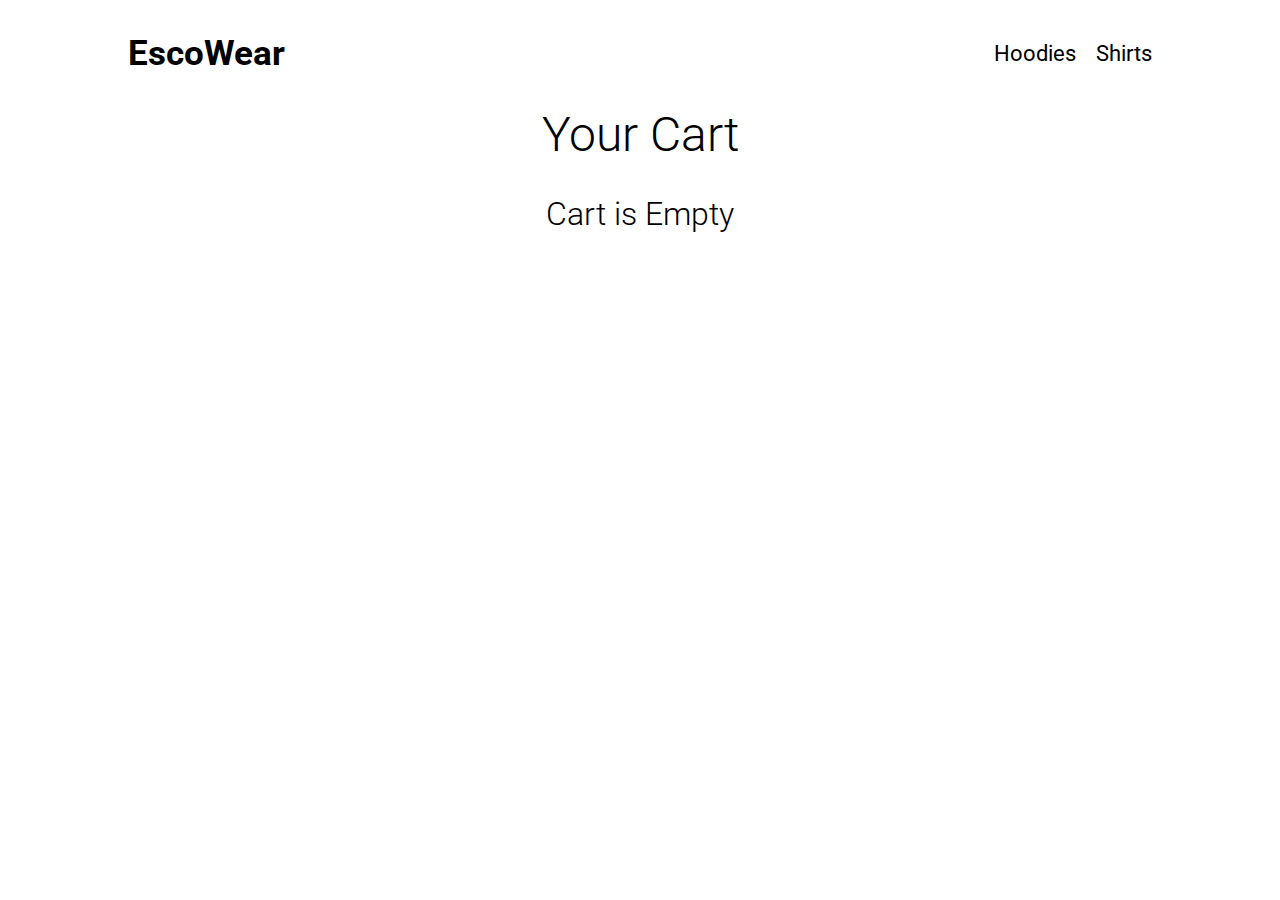
==== cart.html @ b5985dc5 "added cart functionality to cart page" ====
<!DOCTYPE html>
<html lang="en">

<head>
    <meta charset="UTF-8">
    <meta http-equiv="X-UA-Compatible" content="IE=edge">
    <meta name="viewport" content="width=device-width, initial-scale=1.0">

    <!-- google font roboto -->
    <link rel="preconnect" href="https://fonts.googleapis.com">
    <link rel="preconnect" href="https://fonts.gstatic.com" crossorigin>
    <link href="https://fonts.googleapis.com/css2?family=Roboto:wght@100;300;400;700;900&display=swap" rel="stylesheet">

    <!-- fontawesome -->
    <link rel="stylesheet" href="https://cdnjs.cloudflare.com/ajax/libs/font-awesome/6.0.0-beta3/css/all.min.css"
        integrity="sha512-Fo3rlrZj/k7ujTnHg4CGR2D7kSs0v4LLanw2qksYuRlEzO+tcaEPQogQ0KaoGN26/zrn20ImR1DfuLWnOo7aBA=="
        crossorigin="anonymous" referrerpolicy="no-referrer" />

    <!-- custom styles sheet -->
    <link rel="stylesheet" href="css/styles.css">
    <title>EscoWear</title>
</head>

<body>

    <!-- navigation -->
    <section id="navigation">

        <!-- container -->
        <div class="container">

            <a href="index.html">
                <h1>EscoWear</h1>
            </a>

            <!-- links -->
            <div class="links">
                <a href="store.html?category=hoodies">Hoodies</a>
                <a href="store.html?category=shirts">Shirts</a>

                <div class="close">
                    <i class="fa fa-window-close"></i>
                </div>

            </div>

            <!-- menu -->
            <div class="menu">
                <i class="fa fa-bars"></i>
            </div>

        </div>
        <!-- end container -->
    </section>
    <!-- end navigation -->



    <!-- brands -->
    <section id="brands">

        <h1 class="title">Your Cart</h1>

        <section id="cart">
            <div class="container">

                <!-- cart-unit -->
                <!-- <div class="cart-unit">
                    <img src="./images/test.jpg" alt="">
                    <div class="text-wrapper">
                        <p class="name">Name of item</p>
                        <p class="price">$500</p>
                        <i class="fa fa-window-close"></i>
                    </div>
                </div> -->
                <!-- end cart-unit -->
            </div>
        </section>
    </section>
    <!-- end brands -->



    <script src="js/utils.js"></script>
    <script src="js/cart.js"></script>
</body>

</html>
---- css/styles.css ----
* {
  margin: 0;
  padding: 0;
  font-family: Roboto;
}

body {
  overflow-x: hidden;
  padding-bottom: 10rem;
}

a {
  text-decoration: none;
  color: black;
}

button {
  outline: none;
  border: none;
  cursor: pointer;
}

.container {
  width: 1200px;
  margin: 0 auto;
  max-width: 80%;
}

.title {
  text-align: center;
  font-size: 3rem;
  font-weight: 300;
  margin-bottom: 2rem;
}

@media (max-width: 500px) {
  .title {
    font-size: 2.5rem;
  }
}
#navigation .container {
  padding: 2rem 0rem;
  display: flex;
  align-items: center;
  justify-content: space-between;
}
#navigation a h1 {
  font-size: 2.2rem;
}
#navigation .links a {
  display: inline-block;
  margin-left: 1rem;
  font-size: 1.4rem;
}
#navigation .menu {
  font-size: 2rem;
  display: none;
  cursor: pointer;
}
#navigation .close {
  display: none;
  color: white;
  font-size: 2.5rem;
  cursor: pointer;
}

@media (max-width: 900px) {
  #navigation a h1 {
    font-size: 1.8rem;
  }
  #navigation .links.active {
    transform: translateX(0%);
  }
  #navigation .links {
    position: absolute;
    z-index: 9000;
    background-color: rgba(0, 0, 0, 0.8);
    top: 0;
    left: 0;
    right: 0;
    bottom: 0;
    display: flex;
    flex-direction: column;
    align-items: center;
    justify-content: center;
    transform: translateX(100%);
    transition: all ease-in-out 300ms;
  }
  #navigation .links a {
    color: white;
    margin-bottom: 1rem;
    font-size: 1.2rem;
  }
  #navigation .links .close {
    display: block;
    position: absolute;
    top: 20px;
    right: 40px;
  }
  #navigation .menu {
    display: block;
  }
}
#store .container {
  display: grid;
  grid-template-columns: repeat(4, 1fr);
  grid-gap: 20px;
}
#store .container .thumb-unit {
  text-align: center;
  min-height: 150px;
}
#store .container .thumb-unit img {
  width: 100%;
  margin-bottom: 0.8rem;
}
#store .container .thumb-unit p {
  font-size: 1.2rem;
  margin-bottom: 0.2rem;
}

@media (max-width: 800px) {
  #store .title {
    font-size: 2rem;
  }
  #store .container {
    grid-template-columns: repeat(3, 1fr);
  }
  #store .container .thumb-unit p {
    font-size: 0.8rem;
  }
}
@media (max-width: 500px) {
  #store .container {
    grid-template-columns: repeat(2, 1fr);
  }
}
.content-wrapper {
  display: grid;
  grid-template-columns: repeat(2, 1fr);
  grid-gap: 20px;
}
.content-wrapper img {
  width: 100%;
}
.content-wrapper .image-wrapper {
  display: grid;
  grid-template-columns: 1fr 5fr;
  grid-gap: 10px;
}
.content-wrapper .image-wrapper .thumb-unit {
  cursor: pointer;
  margin-bottom: 0.2rem;
}
.content-wrapper .text-wrapper .name {
  font-size: 1.5rem;
  line-height: 1.2;
  margin-bottom: 0.8rem;
}
.content-wrapper .text-wrapper .price {
  font-size: 2rem;
  margin-bottom: 0.8rem;
}
.content-wrapper .text-wrapper .slug {
  font-size: 1rem;
  margin-bottom: 0.8rem;
}
.content-wrapper .text-wrapper label {
  font-size: 1.2rem;
  margin-bottom: 0.8rem;
  display: block;
}
.content-wrapper .text-wrapper select {
  display: block;
  width: 200px;
  font-size: 1.2rem;
  padding: 0.4rem;
  margin-bottom: 0.8rem;
}
.content-wrapper .text-wrapper .button-wrapper {
  display: grid;
  grid-template-columns: repeat(2, 1fr);
  grid-gap: 20px;
}
.content-wrapper .text-wrapper .button-wrapper button,
.content-wrapper .text-wrapper .button-wrapper a {
  display: block;
  background-color: black;
  color: white;
  font-size: 1rem;
  text-align: center;
  padding: 1rem;
}
.content-wrapper .text-wrapper .button-wrapper a {
  background-color: #2c662c;
  display: none;
}
.content-wrapper .text-wrapper .button-wrapper a.active {
  display: block;
}

@media (max-width: 960px) {
  .content-wrapper {
    display: block;
  }
  .content-wrapper .image-wrapper {
    margin-bottom: 1.8rem;
  }
}
@media (max-width: 500px) {
  .content-wrapper .text-wrapper .button-wrapper {
    display: block;
  }
  .content-wrapper .text-wrapper .button-wrapper button {
    display: block;
    width: 100%;
    margin-bottom: 0.8rem;
  }
}
#banner {
  min-height: 80vh;
  background-image: url("../images/banner.jpg");
  background-size: cover;
  background-position: center;
  position: relative;
}
#banner .overlay {
  position: absolute;
  top: 0;
  left: 0;
  right: 0;
  bottom: 0;
  background-color: rgba(0, 0, 0, 0.4);
  display: flex;
  justify-content: center;
  align-items: center;
}
#banner .cta a {
  background-color: black;
  color: white;
  font-size: 1.2rem;
  padding: 1rem 3rem;
  cursor: pointer;
}

@media (max-width: 800px) {
  #banner {
    background-image: Url("../images/banner-small.jpg");
  }
  #banner .overlay a {
    font-size: 1rem;
  }
}
#cart .container {
  width: 540px;
  max-width: 90%;
}
#cart h2 {
  font-size: 2rem;
  margin-bottom: 1rem;
}
#cart .button-wrapper button {
  display: block;
  background-color: black;
  width: 100%;
  padding: 1rem;
  color: white;
  font-size: 1.2rem;
}
#cart .cart-unit {
  display: grid;
  grid-template-columns: 1fr 2fr;
  grid-gap: 20px;
  position: relative;
  margin-bottom: 1rem;
}
#cart .cart-unit .name {
  font-size: 1.2rem;
  text-transform: capitalize;
  margin-bottom: 0.5rem;
}
#cart .cart-unit .price {
  font-size: 1.5rem;
}
#cart .cart-unit i {
  color: red;
  position: absolute;
  top: 0;
  right: 0;
  cursor: pointer;
  font-size: 1.2rem;
}
#cart .cart-unit img {
  width: 100%;
}/*# sourceMappingURL=styles.css.map */
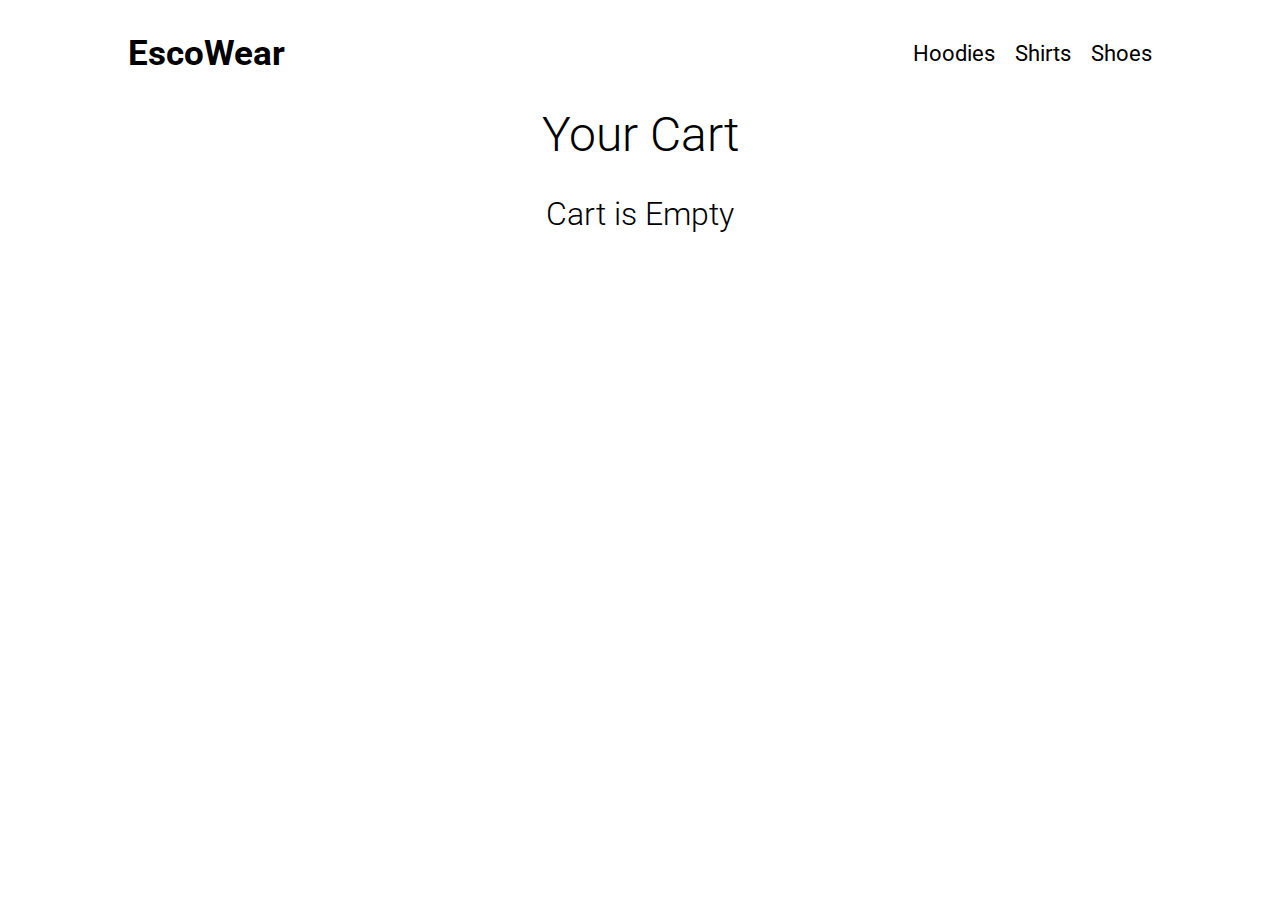
==== commit 9acb44a4: "added shoes section" ====
--- a/cart.html
+++ b/cart.html
@@ -37,6 +37,7 @@
             <div class="links">
                 <a href="store.html?category=hoodies">Hoodies</a>
                 <a href="store.html?category=shirts">Shirts</a>
+                <a href="store.html?category=shoes">Shoes</a>
 
                 <div class="close">
                     <i class="fa fa-window-close"></i>
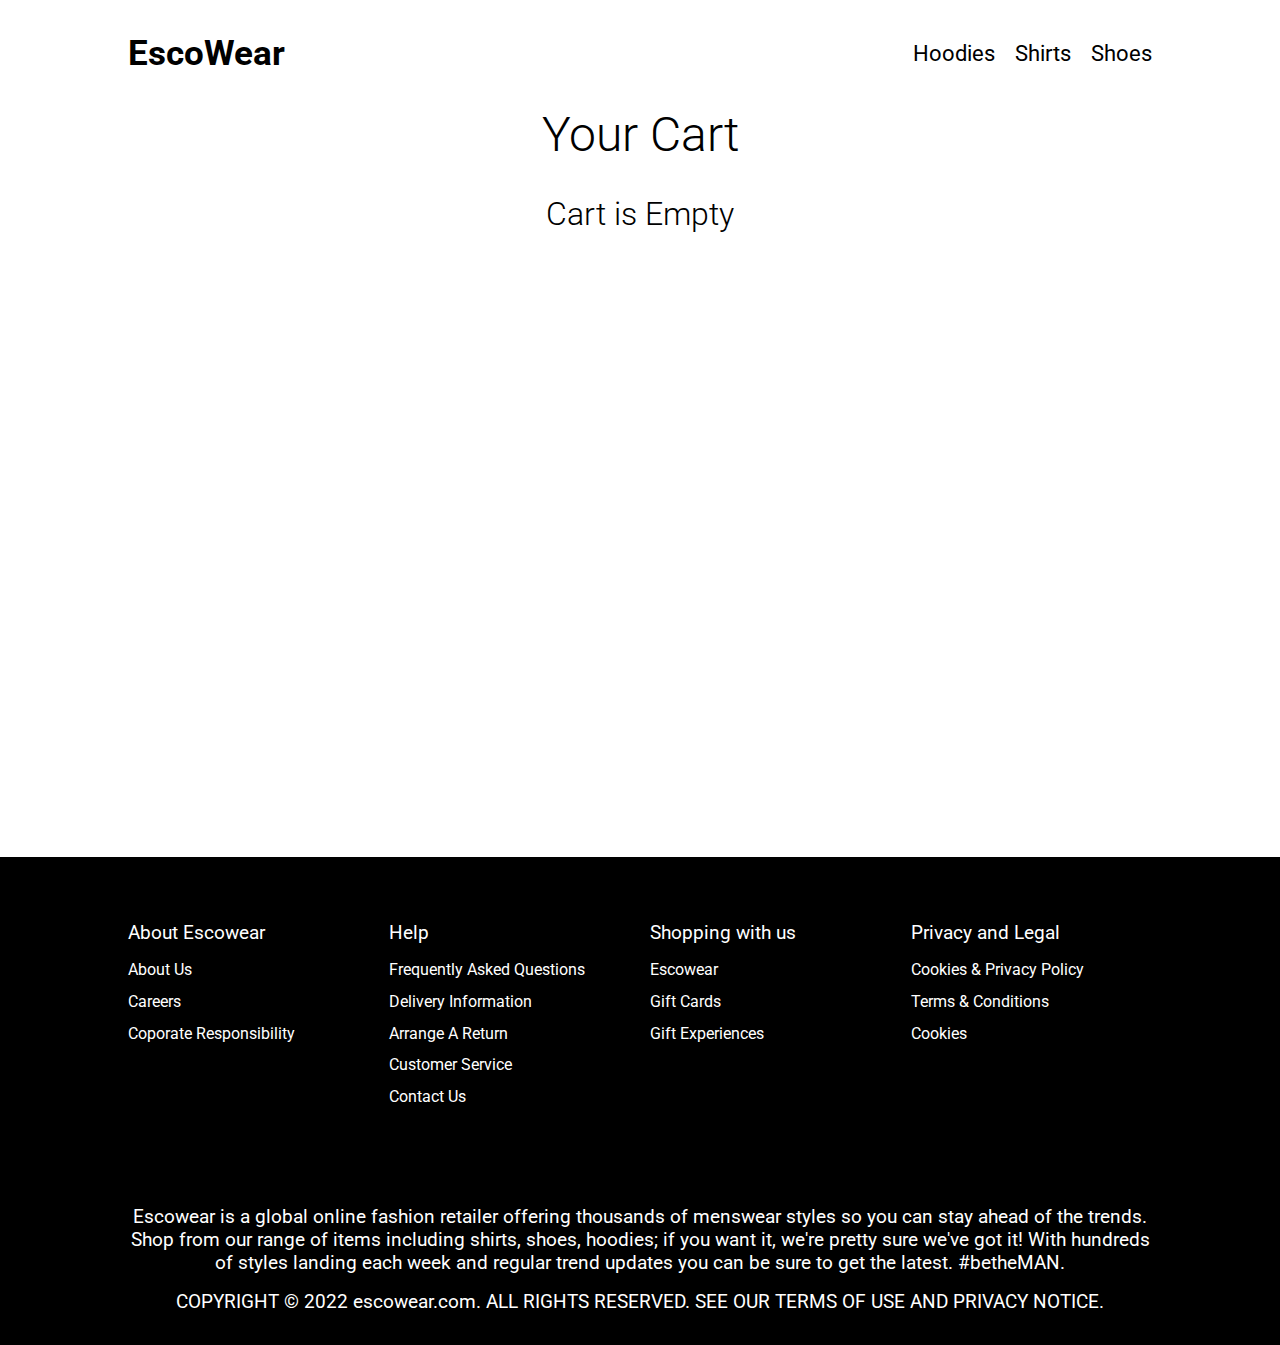
==== commit bfcf690f: "update to ui" ====
--- a/cart.html
+++ b/cart.html
@@ -78,7 +78,93 @@
             </div>
         </section>
     </section>
-    <!-- end brands -->
+    <!-- end cart-->
+
+    <!-- footer -->
+    <section id="footer">
+    
+        <div class="container">
+            <div class="footer-wrapper">
+    
+                <!-- footer unit -->
+                <div class="footer-unit">
+                    <ul>
+                        <li class="footer-title">About Escowear</li>
+                        <li>About Us</li>
+                        <li>Careers</li>
+                        <li>Coporate Responsibility </li>
+                    </ul>
+                </div>
+                <!-- end footer-unit -->
+    
+                <!-- footer unit -->
+                <div class="footer-unit">
+                    <ul>
+                        <li class="footer-title">Help</li>
+                        <li>Frequently Asked Questions</li>
+                        <li>Delivery Information</li>
+                        <li>Arrange A Return </li>
+                        <li>Customer Service </li>
+                        <li>Contact Us </li>
+                    </ul>
+                </div>
+                <!-- end footer-unit -->
+    
+    
+                <!-- footer unit -->
+                <div class="footer-unit">
+                    <ul>
+                        <li class="footer-title">Shopping with us</li>
+                        <li>Escowear</li>
+                        <li>Gift Cards</li>
+                        <li>Gift Experiences</li>
+                    </ul>
+                </div>
+                <!-- end footer-unit -->
+    
+    
+                <!-- footer unit -->
+                <div class="footer-unit">
+                    <ul>
+                        <li class="footer-title">Privacy and Legal</li>
+                        <li>Cookies & Privacy Policy</li>
+                        <li>Terms & Conditions</li>
+                        <li>Cookies</li>
+                    </ul>
+                </div>
+                <!-- end footer-unit -->
+    
+    
+    
+            </div>
+            <!-- end footer-wrapper -->
+    
+            <!-- socials -->
+            <div class="socials">
+                <a href="http://www.facebook.com" target="_blank"><i class="fab fa-facebook"></i></a>
+                <a href="http://www.twitter.com" target="_blank"><i class="fab fa-twitter"></i></a>
+                <a href="http://www.instagram.com" target="_blank"><i class="fab fa-instagram"></i></a>
+            </div>
+            <!-- end socials -->
+    
+            <div class="text-wrapper">
+                <p class="slug">Escowear is a global online fashion retailer offering thousands of menswear styles so you
+                    can stay ahead of the trends.
+                    Shop from our range of items including shirts, shoes, hoodies; if you want it, we're
+                    pretty sure we've got it! With hundreds of styles landing each week and regular trend updates you can be
+                    sure to get the
+                    latest. #betheMAN.</p>
+    
+    
+    
+                <p class="copyright">COPYRIGHT © 2022 escowear.com. ALL RIGHTS RESERVED. SEE OUR TERMS OF USE AND PRIVACY
+                    NOTICE.</p>
+            </div>
+        </div>
+        <!-- end container -->
+    </section>
+    
+    <!-- end footer -->
 
 
 
--- a/css/styles.css
+++ b/css/styles.css
@@ -6,12 +6,17 @@
 
 body {
   overflow-x: hidden;
-  padding-bottom: 10rem;
 }
 
 a {
   text-decoration: none;
   color: black;
+}
+
+ul {
+  list-style-type: none;
+  margin: 0;
+  padding: 0;
 }
 
 button {
@@ -101,6 +106,10 @@
     display: block;
   }
 }
+#store {
+  min-height: 90vh;
+  padding-bottom: 2rem;
+}
 #store .container {
   display: grid;
   grid-template-columns: repeat(4, 1fr);
@@ -135,6 +144,11 @@
     grid-template-columns: repeat(2, 1fr);
   }
 }
+#item {
+  min-height: 70vh;
+  padding-bottom: 2rem;
+}
+
 .content-wrapper {
   display: grid;
   grid-template-columns: repeat(2, 1fr);
@@ -251,6 +265,10 @@
     font-size: 1rem;
   }
 }
+#cart {
+  min-height: 70vh;
+  padding-bottom: 2rem;
+}
 #cart .container {
   width: 540px;
   max-width: 90%;
@@ -292,4 +310,58 @@
 }
 #cart .cart-unit img {
   width: 100%;
+}
+
+#footer {
+  background-color: black;
+  color: white;
+  padding: 2rem 0rem;
+}
+#footer .socials {
+  font-size: 2rem;
+  margin-bottom: 1rem;
+  text-align: center;
+}
+#footer .socials i {
+  margin-right: 1rem;
+  color: white;
+}
+#footer .text-wrapper {
+  text-align: center;
+  font-size: 1.2rem;
+}
+#footer .text-wrapper .slug {
+  margin-bottom: 1rem;
+}
+#footer .footer-wrapper {
+  padding: 2rem 0rem;
+  display: grid;
+  grid-template-columns: repeat(4, 1fr);
+  grid-gap: 20px;
+}
+#footer .footer-wrapper .footer-title {
+  font-size: 1.2rem;
+  margin-bottom: 1rem;
+}
+#footer .footer-wrapper ul li {
+  margin-bottom: 0.8rem;
+  font-size: 1rem;
+}
+
+@media (max-width: 800px) {
+  #footer .socials {
+    text-align: left;
+  }
+
+  #footer .text-wrapper {
+    text-align: left;
+    line-height: 1.2;
+  }
+
+  #footer .footer-wrapper {
+    display: block;
+  }
+  #footer .footer-wrapper .footer-unit {
+    margin-bottom: 1rem;
+  }
 }/*# sourceMappingURL=styles.css.map */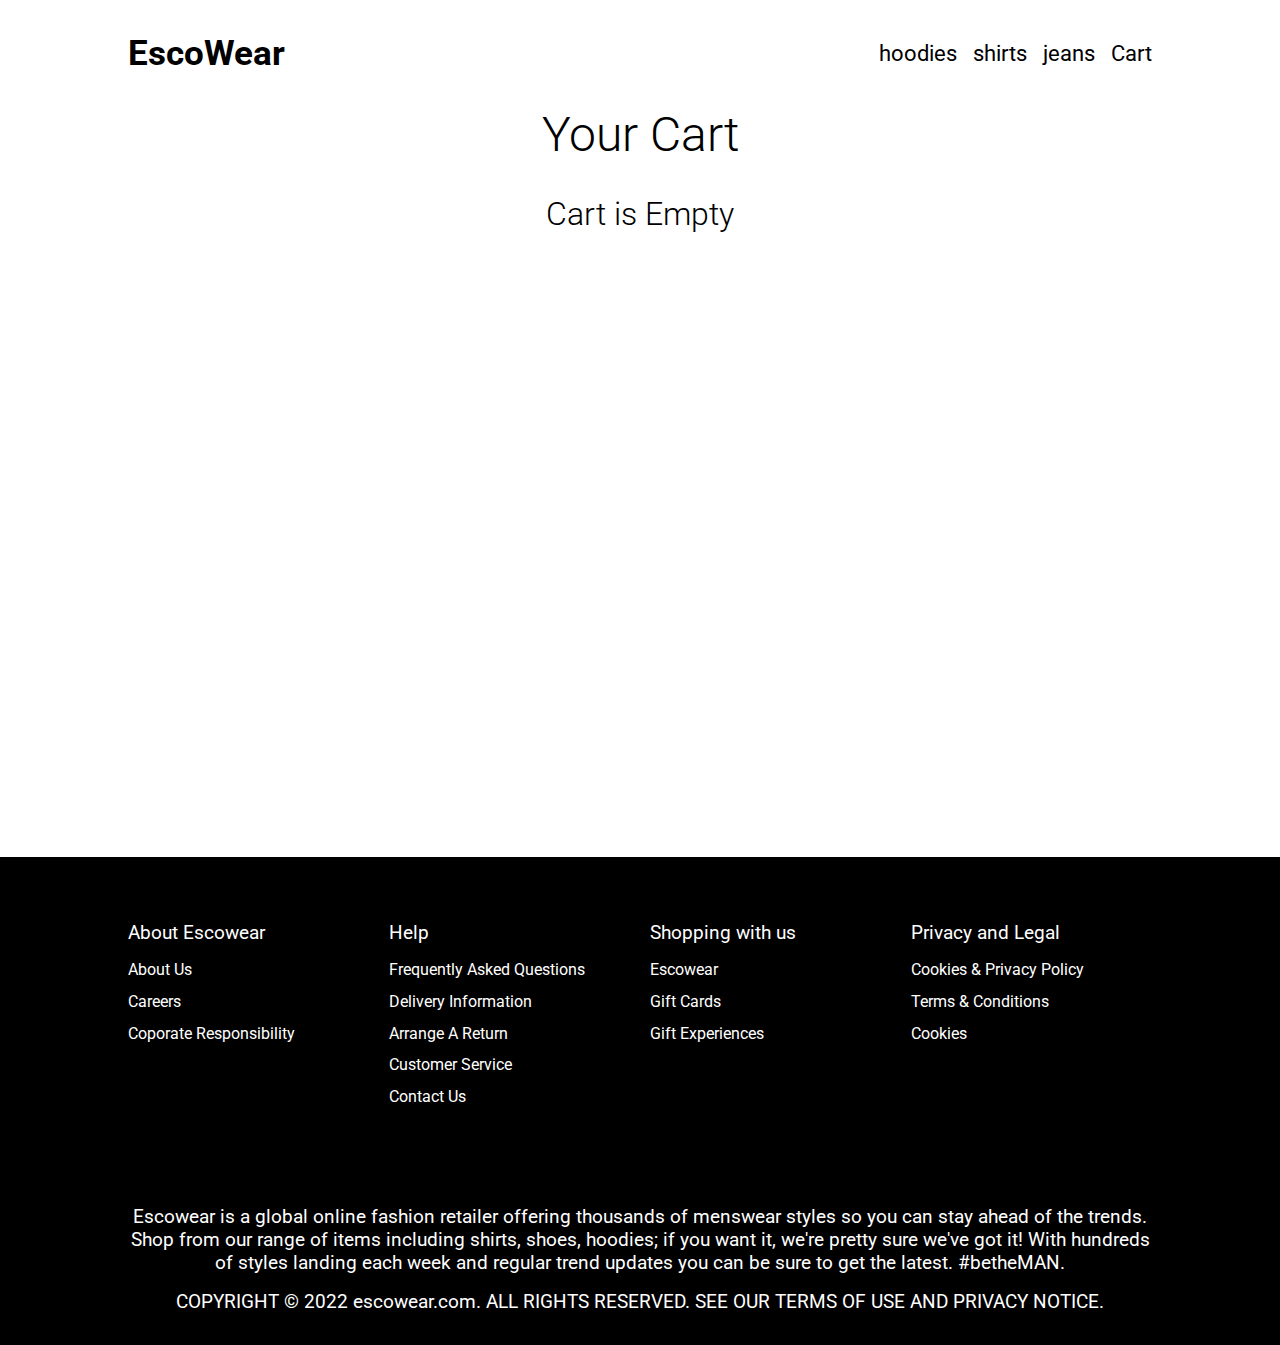
==== commit 48f9eb28: "update navigation" ====
--- a/cart.html
+++ b/cart.html
@@ -24,7 +24,7 @@
 <body>
 
     <!-- navigation -->
-    <section id="navigation">
+    <header id="navigation">
 
         <!-- container -->
         <div class="container">
@@ -35,6 +35,7 @@
 
             <!-- links -->
             <div class="links">
+
                 <a href="store.html?category=hoodies">Hoodies</a>
                 <a href="store.html?category=shirts">Shirts</a>
                 <a href="store.html?category=shoes">Shoes</a>
@@ -52,7 +53,7 @@
 
         </div>
         <!-- end container -->
-    </section>
+    </header>
     <!-- end navigation -->
 
 
@@ -169,6 +170,7 @@
 
 
     <script src="js/utils.js"></script>
+    <script src="js/init.js"></script>
     <script src="js/cart.js"></script>
 </body>
 
